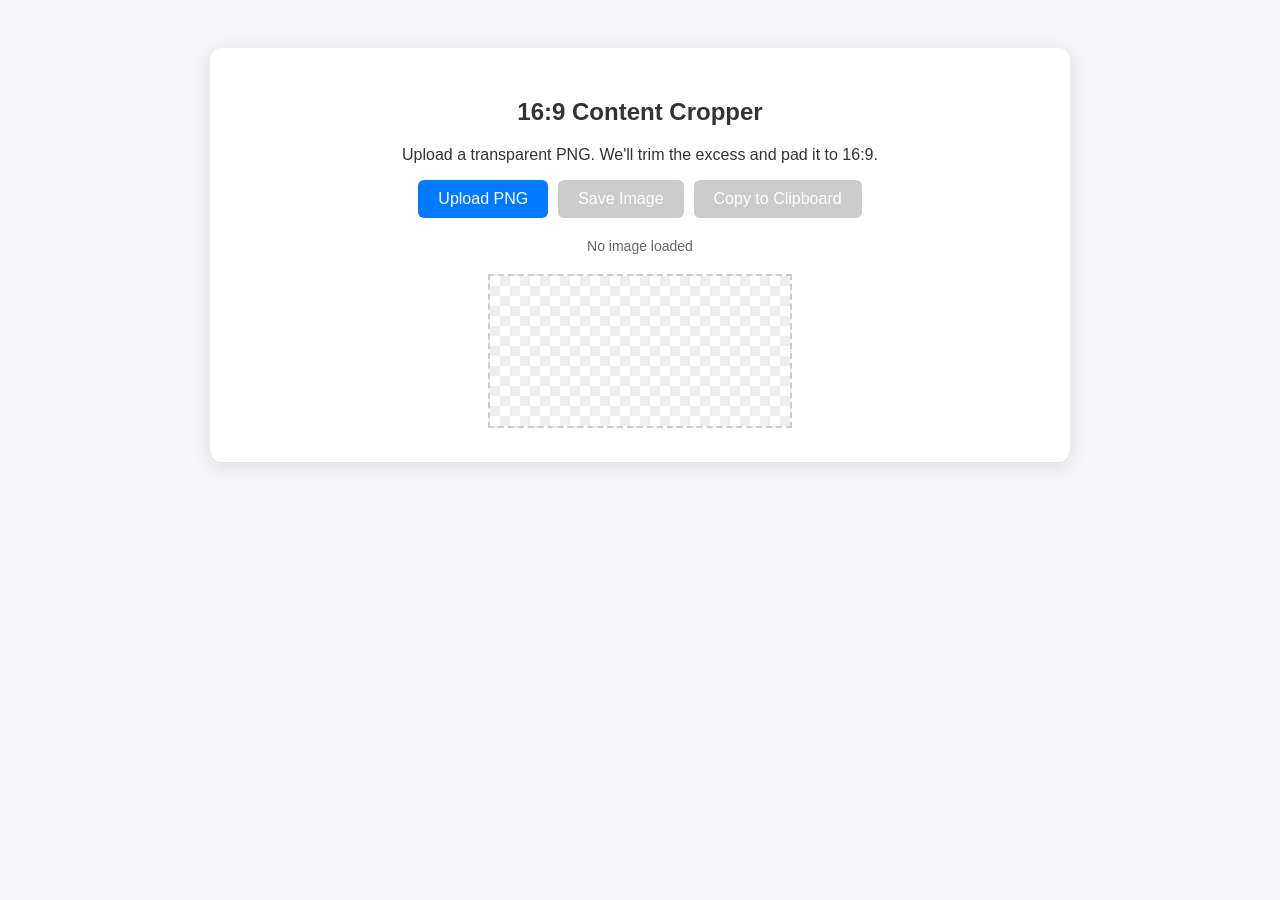
==== cropper.html @ 0cde698e "Add 16:9 Transparent PNG Cropper HTML This file implements a 16:9 transparent PNG cropper with uploa" ====
<!DOCTYPE html>
<html lang="en">
<head>
    <meta charset="UTF-8">
    <meta name="viewport" content="width=device-width, initial-scale=1.0">
    <title>16:9 Transparent PNG Cropper</title>
    <style>
        body {
            font-family: -apple-system, BlinkMacSystemFont, "Segoe UI", Roboto, Helvetica, Arial, sans-serif;
            display: flex;
            flex-direction: column;
            align-items: center;
            padding: 40px;
            background-color: #f4f4f9;
            color: #333;
        }
        .container {
            max-width: 800px;
            width: 100%;
            text-align: center;
            background: white;
            padding: 30px;
            border-radius: 12px;
            box-shadow: 0 4px 20px rgba(0,0,0,0.1);
        }
        .controls {
            margin-bottom: 20px;
            display: flex;
            gap: 10px;
            justify-content: center;
            flex-wrap: wrap;
        }
        canvas {
            max-width: 100%;
            height: auto;
            border: 2px dashed #ccc;
            margin-top: 20px;
            background-image: 
                linear-gradient(45deg, #eee 25%, transparent 25%), 
                linear-gradient(-45deg, #eee 25%, transparent 25%), 
                linear-gradient(45deg, transparent 75%, #eee 75%), 
                linear-gradient(-45deg, transparent 75%, #eee 75%);
            background-size: 20px 20px;
            background-position: 0 0, 0 10px, 10px -10px, -10px 0px;
        }
        button {
            padding: 10px 20px;
            font-size: 16px;
            cursor: pointer;
            border: none;
            border-radius: 6px;
            background-color: #007bff;
            color: white;
            transition: background 0.2s;
        }
        button:hover { background-color: #0056b3; }
        button:disabled { background-color: #ccc; cursor: not-allowed; }
        .secondary { background-color: #28a745; }
        .secondary:hover { background-color: #218838; }
        #status { margin-top: 10px; font-size: 14px; color: #666; }
    </style>
</head>
<body>

<div class="container">
    <h2>16:9 Content Cropper</h2>
    <p>Upload a transparent PNG. We'll trim the excess and pad it to 16:9.</p>
    
    <div class="controls">
        <input type="file" id="upload" accept="image/png" hidden>
        <button onclick="document.getElementById('upload').click()">Upload PNG</button>
        <button id="downloadBtn" class="secondary" disabled>Save Image</button>
        <button id="copyBtn" class="secondary" disabled>Copy to Clipboard</button>
    </div>

    <div id="status">No image loaded</div>
    <canvas id="canvas"></canvas>
</div>

<script>
    const upload = document.getElementById('upload');
    const canvas = document.getElementById('canvas');
    const ctx = canvas.getContext('2d', { alpha: true });
    const downloadBtn = document.getElementById('downloadBtn');
    const copyBtn = document.getElementById('copyBtn');
    const status = document.getElementById('status');

    let processedBlob = null;

    upload.addEventListener('change', (e) => {
        const file = e.target.files[0];
        if (!file) return;

        const reader = new FileReader();
        reader.onload = (event) => {
            const img = new Image();
            img.onload = () => processImage(img);
            img.src = event.target.result;
        };
        reader.readAsDataURL(file);
    });

    function processImage(img) {
        // 1. Create a temporary canvas to find content bounds
        const tempCanvas = document.createElement('canvas');
        const tempCtx = tempCanvas.getContext('2d', { willReadFrequently: true });
        tempCanvas.width = img.width;
        tempCanvas.height = img.height;
        tempCtx.drawImage(img, 0, 0);

        const imageData = tempCtx.getImageData(0, 0, img.width, img.height);
        const data = imageData.data;

        // 2. Scan for the bounding box of non-transparent pixels
        let minX = img.width, minY = img.height, maxX = 0, maxY = 0;
        let foundContent = false;

        for (let y = 0; y < img.height; y++) {
            for (let x = 0; x < img.width; x++) {
                const alpha = data[(y * img.width + x) * 4 + 3];
                if (alpha > 0) {
                    if (x < minX) minX = x;
                    if (x > maxX) maxX = x;
                    if (y < minY) minY = y;
                    if (y > maxY) maxY = y;
                    foundContent = true;
                }
            }
        }

        if (!foundContent) {
            status.innerText = "Error: Image appears to be fully transparent.";
            return;
        }

        // 3. Calculate content dimensions
        const contentW = (maxX - minX) + 1;
        const contentH = (maxY - minY) + 1;
        
        // 4. Calculate 16:9 dimensions based on content
        const targetRatio = 16 / 9;
        const contentRatio = contentW / contentH;

        let finalW, finalH;

        if (contentRatio > targetRatio) {
            // Content is wider than 16:9, pad the top/bottom
            finalW = contentW;
            finalH = contentW / targetRatio;
        } else {
            // Content is taller than 16:9, pad the sides
            finalH = contentH;
            finalW = contentH * targetRatio;
        }

        // 5. Draw the result
        canvas.width = finalW;
        canvas.height = finalH;
        ctx.clearRect(0, 0, finalW, finalH);

        // Center the cropped content onto the 16:9 canvas
        const offsetX = (finalW - contentW) / 2;
        const offsetY = (finalH - contentH) / 2;

        ctx.drawImage(
            img, 
            minX, minY, contentW, contentH, // Source (the trimmed box)
            offsetX, offsetY, contentW, contentH // Destination (centered)
        );

        // 6. Enable export buttons
        canvas.toBlob((blob) => {
            processedBlob = blob;
            downloadBtn.disabled = false;
            copyBtn.disabled = false;
            status.innerText = `Processed to ${Math.round(finalW)}x${Math.round(finalH)} (16:9)`;
        }, 'image/png');
    }

    // Download functionality
    downloadBtn.addEventListener('click', () => {
        if (!processedBlob) return;
        const url = URL.createObjectURL(processedBlob);
        const link = document.createElement('a');
        link.href = url;
        link.download = 'cropped_16x9.png';
        link.click();
        URL.revokeObjectURL(url);
    });

    // Clipboard functionality
    copyBtn.addEventListener('click', async () => {
        if (!processedBlob) return;
        try {
            const data = [new ClipboardItem({ 'image/png': processedBlob })];
            await navigator.clipboard.write(data);
            alert('Image copied to clipboard!');
        } catch (err) {
            console.error(err);
            alert('Failed to copy. Your browser might not support clipboard image writing.');
        }
    });
</script>

</body>
</html>
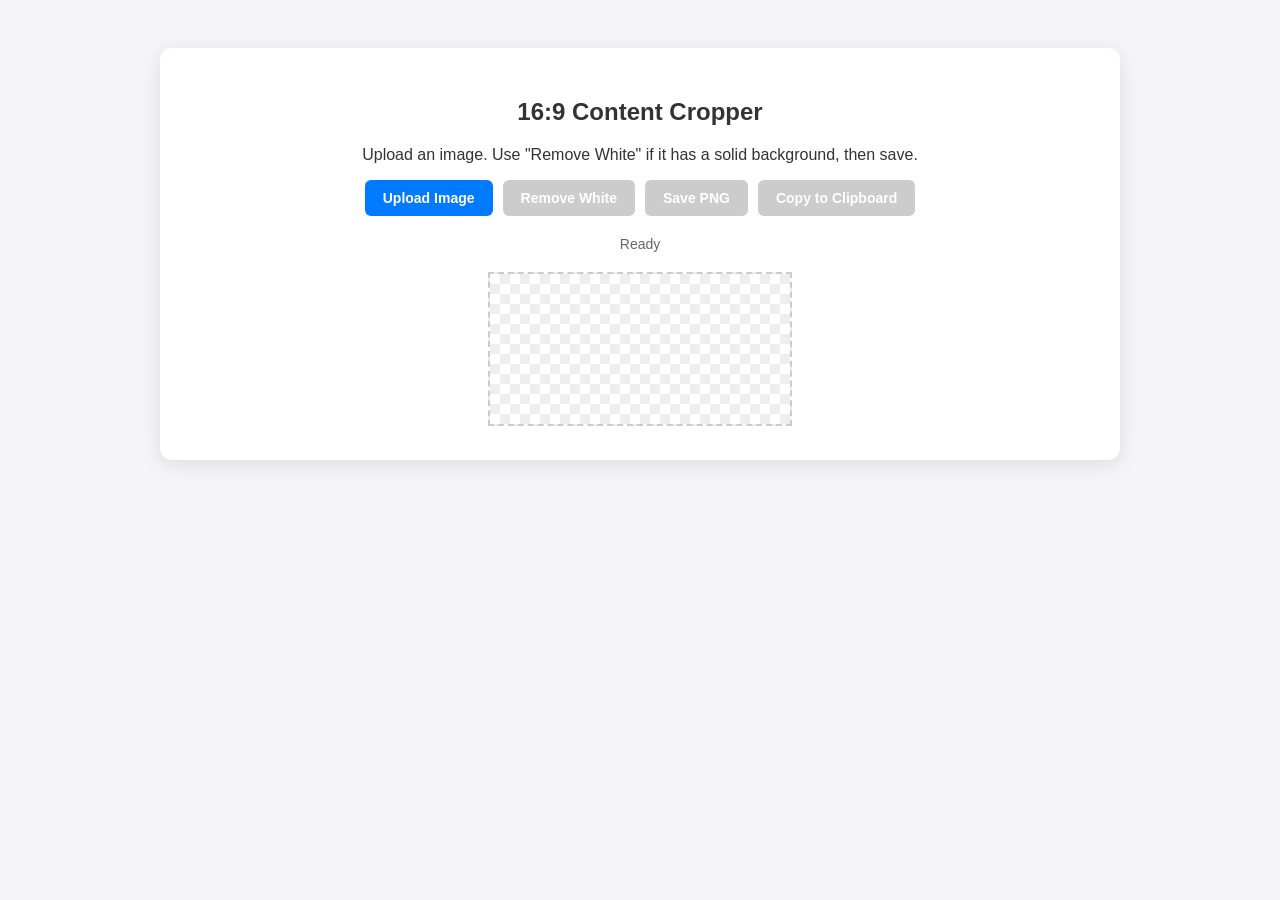
==== commit 81a5bbb4: "Enhance PNG cropper with white removal feature Updated title and functionality for image upload and " ====
--- a/cropper.html
+++ b/cropper.html
@@ -3,60 +3,43 @@
 <head>
     <meta charset="UTF-8">
     <meta name="viewport" content="width=device-width, initial-scale=1.0">
-    <title>16:9 Transparent PNG Cropper</title>
+    <title>16:9 PNG Cropper + White Remover</title>
     <style>
         body {
-            font-family: -apple-system, BlinkMacSystemFont, "Segoe UI", Roboto, Helvetica, Arial, sans-serif;
-            display: flex;
-            flex-direction: column;
-            align-items: center;
-            padding: 40px;
-            background-color: #f4f4f9;
-            color: #333;
+            font-family: -apple-system, BlinkMacSystemFont, "Segoe UI", Roboto, sans-serif;
+            display: flex; flex-direction: column; align-items: center;
+            padding: 40px; background-color: #f4f4f9; color: #333;
         }
         .container {
-            max-width: 800px;
-            width: 100%;
-            text-align: center;
-            background: white;
-            padding: 30px;
-            border-radius: 12px;
+            max-width: 900px; width: 100%; text-align: center;
+            background: white; padding: 30px; border-radius: 12px;
             box-shadow: 0 4px 20px rgba(0,0,0,0.1);
         }
         .controls {
-            margin-bottom: 20px;
-            display: flex;
-            gap: 10px;
-            justify-content: center;
-            flex-wrap: wrap;
+            margin-bottom: 20px; display: flex; gap: 10px;
+            justify-content: center; flex-wrap: wrap;
         }
         canvas {
-            max-width: 100%;
-            height: auto;
-            border: 2px dashed #ccc;
+            max-width: 100%; height: auto; border: 2px dashed #ccc;
             margin-top: 20px;
             background-image: 
                 linear-gradient(45deg, #eee 25%, transparent 25%), 
                 linear-gradient(-45deg, #eee 25%, transparent 25%), 
                 linear-gradient(45deg, transparent 75%, #eee 75%), 
                 linear-gradient(-45deg, transparent 75%, #eee 75%);
-            background-size: 20px 20px;
-            background-position: 0 0, 0 10px, 10px -10px, -10px 0px;
+            background-size: 20px 20px; background-position: 0 0, 0 10px, 10px -10px, -10px 0px;
         }
         button {
-            padding: 10px 20px;
-            font-size: 16px;
-            cursor: pointer;
-            border: none;
-            border-radius: 6px;
-            background-color: #007bff;
-            color: white;
-            transition: background 0.2s;
+            padding: 10px 18px; font-size: 14px; font-weight: 600;
+            cursor: pointer; border: none; border-radius: 6px;
+            background-color: #007bff; color: white; transition: 0.2s;
         }
         button:hover { background-color: #0056b3; }
         button:disabled { background-color: #ccc; cursor: not-allowed; }
         .secondary { background-color: #28a745; }
         .secondary:hover { background-color: #218838; }
+        .danger { background-color: #dc3545; }
+        .danger:hover { background-color: #bd2130; }
         #status { margin-top: 10px; font-size: 14px; color: #666; }
     </style>
 </head>
@@ -64,16 +47,17 @@
 
 <div class="container">
     <h2>16:9 Content Cropper</h2>
-    <p>Upload a transparent PNG. We'll trim the excess and pad it to 16:9.</p>
+    <p>Upload an image. Use "Remove White" if it has a solid background, then save.</p>
     
     <div class="controls">
-        <input type="file" id="upload" accept="image/png" hidden>
-        <button onclick="document.getElementById('upload').click()">Upload PNG</button>
-        <button id="downloadBtn" class="secondary" disabled>Save Image</button>
+        <input type="file" id="upload" accept="image/*" hidden>
+        <button onclick="document.getElementById('upload').click()">Upload Image</button>
+        <button id="whiteBtn" class="danger" disabled>Remove White</button>
+        <button id="downloadBtn" class="secondary" disabled>Save PNG</button>
         <button id="copyBtn" class="secondary" disabled>Copy to Clipboard</button>
     </div>
 
-    <div id="status">No image loaded</div>
+    <div id="status">Ready</div>
     <canvas id="canvas"></canvas>
 </div>
 
@@ -83,8 +67,10 @@
     const ctx = canvas.getContext('2d', { alpha: true });
     const downloadBtn = document.getElementById('downloadBtn');
     const copyBtn = document.getElementById('copyBtn');
+    const whiteBtn = document.getElementById('whiteBtn');
     const status = document.getElementById('status');
 
+    let originalImg = null;
     let processedBlob = null;
 
     upload.addEventListener('change', (e) => {
@@ -93,111 +79,115 @@
 
         const reader = new FileReader();
         reader.onload = (event) => {
-            const img = new Image();
-            img.onload = () => processImage(img);
-            img.src = event.target.result;
+            originalImg = new Image();
+            originalImg.onload = () => processImage(false);
+            originalImg.src = event.target.result;
         };
         reader.readAsDataURL(file);
     });
 
-    function processImage(img) {
-        // 1. Create a temporary canvas to find content bounds
+    whiteBtn.addEventListener('click', () => processImage(true));
+
+    function processImage(shouldRemoveWhite) {
+        if (!originalImg) return;
+
+        // 1. Setup processing canvas
         const tempCanvas = document.createElement('canvas');
-        const tempCtx = tempCanvas.getContext('2d', { willReadFrequently: true });
-        tempCanvas.width = img.width;
-        tempCanvas.height = img.height;
-        tempCtx.drawImage(img, 0, 0);
+        const tempCtx = tempCanvas.getContext('2d');
+        tempCanvas.width = originalImg.width;
+        tempCanvas.height = originalImg.height;
+        tempCtx.drawImage(originalImg, 0, 0);
 
-        const imageData = tempCtx.getImageData(0, 0, img.width, img.height);
+        const imageData = tempCtx.getImageData(0, 0, tempCanvas.width, tempCanvas.height);
         const data = imageData.data;
 
-        // 2. Scan for the bounding box of non-transparent pixels
-        let minX = img.width, minY = img.height, maxX = 0, maxY = 0;
+        // 2. Optional White Removal Logic
+        if (shouldRemoveWhite) {
+            const threshold = 240; // Anything brighter than this is "white"
+            for (let i = 0; i < data.length; i += 4) {
+                const r = data[i], g = data[i+1], b = data[i+2];
+                if (r > threshold && g > threshold && b > threshold) {
+                    data[i + 3] = 0; // Set alpha to 0
+                }
+            }
+            tempCtx.putImageData(imageData, 0, 0);
+        }
+
+        // 3. Find Content Bounding Box
+        let minX = tempCanvas.width, minY = tempCanvas.height, maxX = 0, maxY = 0;
         let foundContent = false;
 
-        for (let y = 0; y < img.height; y++) {
-            for (let x = 0; x < img.width; x++) {
-                const alpha = data[(y * img.width + x) * 4 + 3];
+        for (let y = 0; y < tempCanvas.height; y++) {
+            for (let x = 0; x < tempCanvas.width; x++) {
+                const alpha = data[(y * tempCanvas.width + x) * 4 + 3];
                 if (alpha > 0) {
-                    if (x < minX) minX = x;
-                    if (x > maxX) maxX = x;
-                    if (y < minY) minY = y;
-                    if (y > maxY) maxY = y;
+                    if (x < minX) minX = x; if (x > maxX) maxX = x;
+                    if (y < minY) minY = y; if (y > maxY) maxY = y;
                     foundContent = true;
                 }
             }
         }
 
         if (!foundContent) {
-            status.innerText = "Error: Image appears to be fully transparent.";
+            status.innerText = "Error: Resulting image is fully transparent.";
             return;
         }
 
-        // 3. Calculate content dimensions
         const contentW = (maxX - minX) + 1;
         const contentH = (maxY - minY) + 1;
         
-        // 4. Calculate 16:9 dimensions based on content
+        // 4. Calculate 16:9 Ratio
         const targetRatio = 16 / 9;
-        const contentRatio = contentW / contentH;
-
         let finalW, finalH;
 
-        if (contentRatio > targetRatio) {
-            // Content is wider than 16:9, pad the top/bottom
+        if (contentW / contentH > targetRatio) {
             finalW = contentW;
             finalH = contentW / targetRatio;
         } else {
-            // Content is taller than 16:9, pad the sides
             finalH = contentH;
             finalW = contentH * targetRatio;
         }
 
-        // 5. Draw the result
+        // 5. Render Final Output
         canvas.width = finalW;
         canvas.height = finalH;
         ctx.clearRect(0, 0, finalW, finalH);
-
-        // Center the cropped content onto the 16:9 canvas
+        
         const offsetX = (finalW - contentW) / 2;
         const offsetY = (finalH - contentH) / 2;
 
         ctx.drawImage(
-            img, 
-            minX, minY, contentW, contentH, // Source (the trimmed box)
-            offsetX, offsetY, contentW, contentH // Destination (centered)
+            tempCanvas, 
+            minX, minY, contentW, contentH, 
+            offsetX, offsetY, contentW, contentH
         );
 
-        // 6. Enable export buttons
+        // 6. Update UI/Export
         canvas.toBlob((blob) => {
             processedBlob = blob;
             downloadBtn.disabled = false;
             copyBtn.disabled = false;
-            status.innerText = `Processed to ${Math.round(finalW)}x${Math.round(finalH)} (16:9)`;
+            whiteBtn.disabled = false;
+            status.innerText = `Size: ${Math.round(finalW)}x${Math.round(finalH)} (16:9)`;
         }, 'image/png');
     }
 
-    // Download functionality
     downloadBtn.addEventListener('click', () => {
-        if (!processedBlob) return;
         const url = URL.createObjectURL(processedBlob);
         const link = document.createElement('a');
         link.href = url;
-        link.download = 'cropped_16x9.png';
+        link.download = 'transparent_16x9.png';
         link.click();
         URL.revokeObjectURL(url);
     });
 
-    // Clipboard functionality
     copyBtn.addEventListener('click', async () => {
-        if (!processedBlob) return;
         try {
             const data = [new ClipboardItem({ 'image/png': processedBlob })];
             await navigator.clipboard.write(data);
-            alert('Image copied to clipboard!');
+            alert('Copied to clipboard!');
         } catch (err) {
-            console.error(err);
-            alert('Failed to copy. Your browser might not support clipboard image writing.');
+            alert('Clipboard copy failed. Try "Save PNG" instead.');
         }
     });
 </script>
